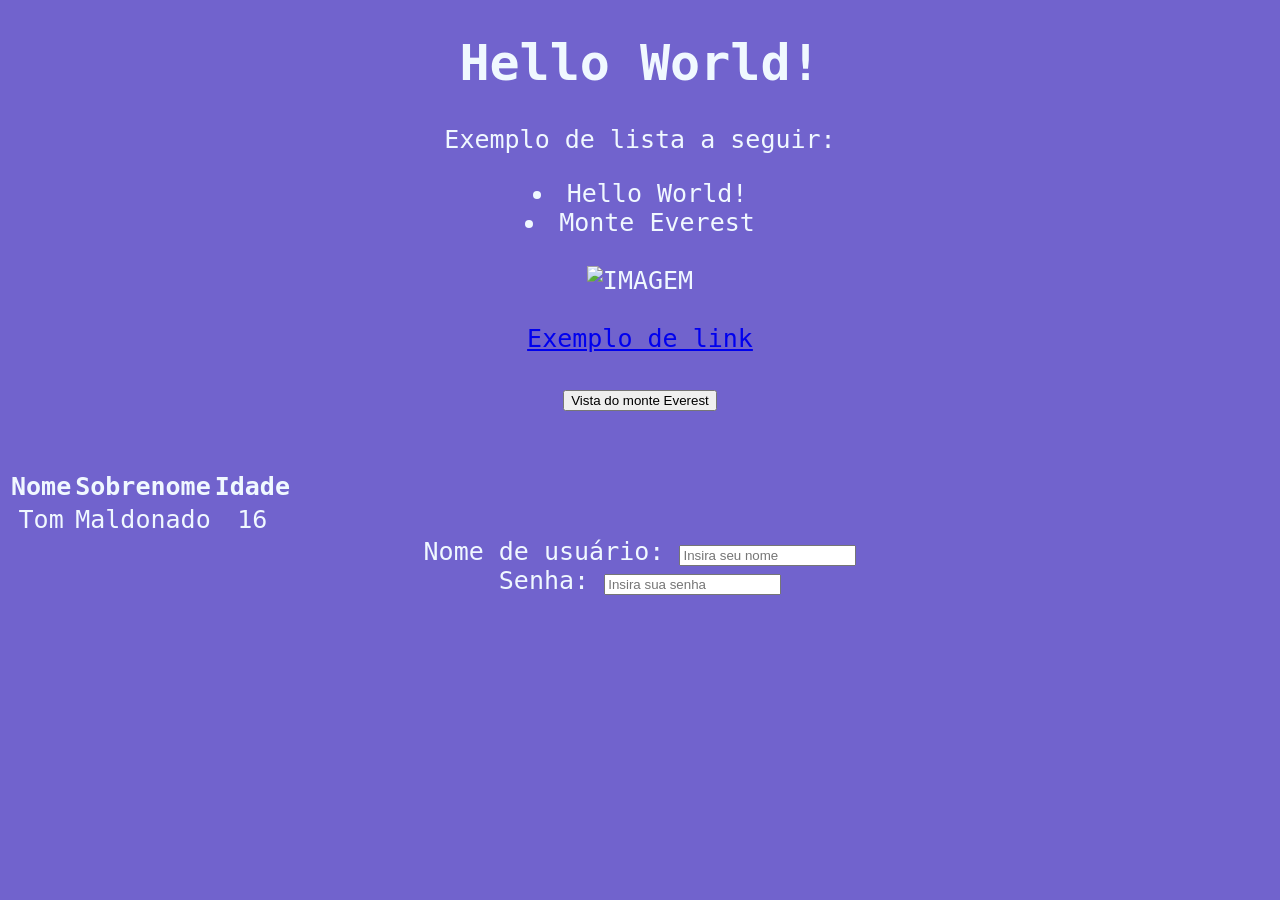
==== questões práticas (parte 2)/parte-2.html @ ecc289fa "Finalizado a etapa 12 de questões práticas, parte 2 da avaliação diagnóstica." ====
<!DOCTYPE html>
    <html lang="en">
    <head>
        <style>
        body {
            background-color: rgb(113, 99, 205);
            font-family: monospace;
            color: aliceblue;
            text-align: center;
            font-size: 25px;
        }
        img {
            width: 550px;
        }
        </style>
    </head>
    <body>
        <h1>Hello World!</h1>
        <p>Exemplo de lista a seguir:</p>
        <li>Hello World!</li>
        <li>Monte Everest</li>
        <br>
        <img src="Questoes-praticas/everest.jpg" alt="IMAGEM" />
        <br />
        <br />
        <a href="link">Exemplo de link</a>
        <br />
        <br />
        <a href="Questoes-praticas/everest.jpg">
        <button>Vista do monte Everest</button>
        </a>
        <br>
        <br>
        <br>
        <table>
            <thead>
                <tr>
                    <th>Nome</th>
                    <th>Sobrenome</th>
                    <th>Idade</th>
                </tr>
            </thead>
            
            <tbody>
                <tr>
                    <td>Tom</td>
                    <td>Maldonado</td>
                    <td>16</td>
                </tr>
            </tbody>
        </table>

        <label for="uau nome">Nome de usuário:</label>
        <input type="uau nome" name="nome" placeholder="Insira seu nome">
        <br>
        <label for="senha">Senha:</label>
        <input type="password/senha" name="senha" placeholder="Insira sua senha">
    </body>
    </html>
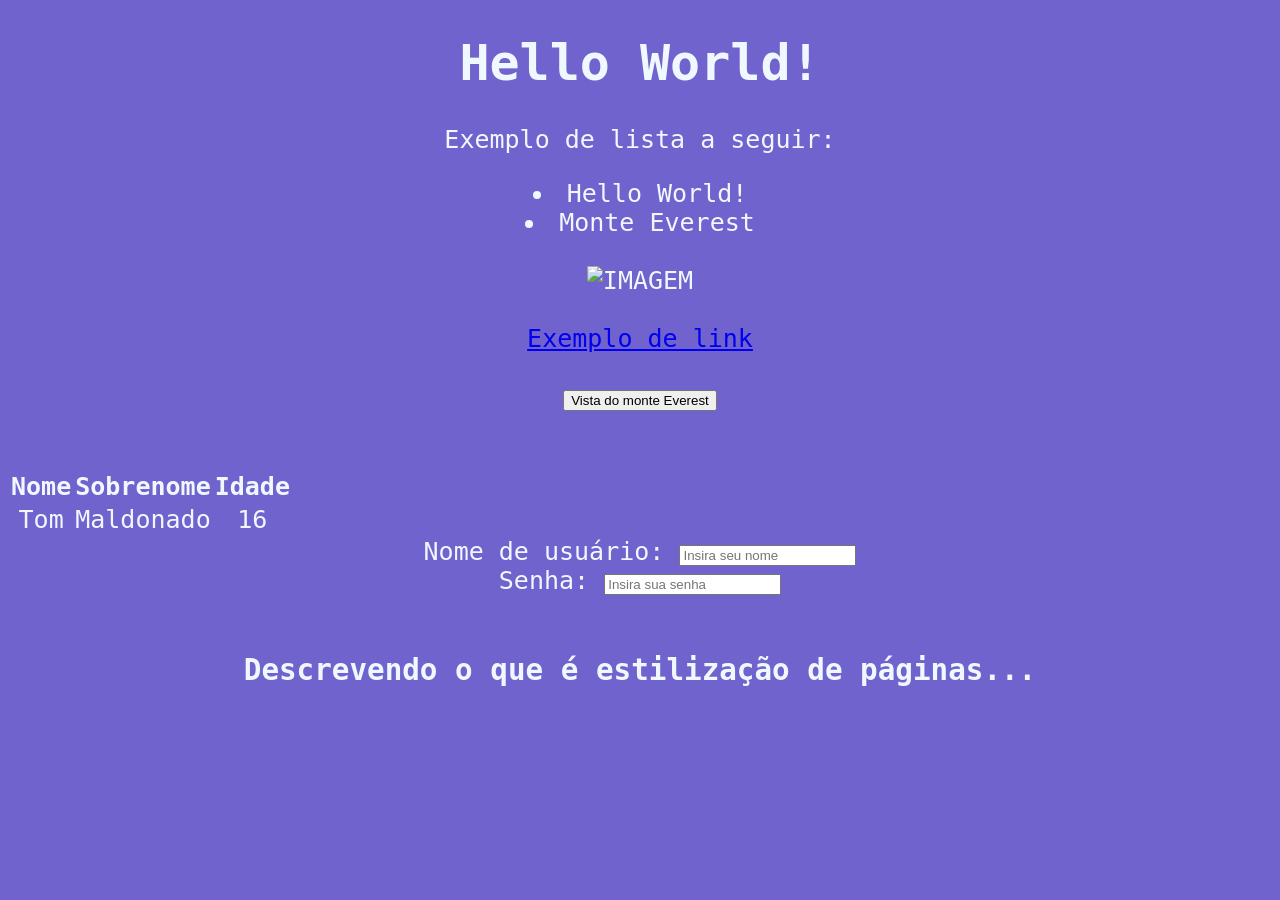
==== commit fd7e8132: "Etapa 13 realizada em parte, afinal não sei o que é tipos seletores." ====
--- a/questões práticas (parte 2)/parte-2.html
+++ b/questões práticas (parte 2)/parte-2.html
@@ -35,12 +35,12 @@
         <table>
             <thead>
                 <tr>
-                    <th>Nome</th>
-                    <th>Sobrenome</th>
-                    <th>Idade</th>
+                    <th>Nome     </th>
+                    <th>Sobrenome     </th>
+                    <th>Idade   </th>
                 </tr>
             </thead>
-            
+
             <tbody>
                 <tr>
                     <td>Tom</td>
@@ -55,5 +55,9 @@
         <br>
         <label for="senha">Senha:</label>
         <input type="password/senha" name="senha" placeholder="Insira sua senha">
+        <br>
+        <br>
+        <h3>Descrevendo o que é estilização de páginas...</h3>
+        <!-- A estilização de imagens seria a aplicação de estilos visuais e elementos em uma página da web -->
     </body>
     </html>
